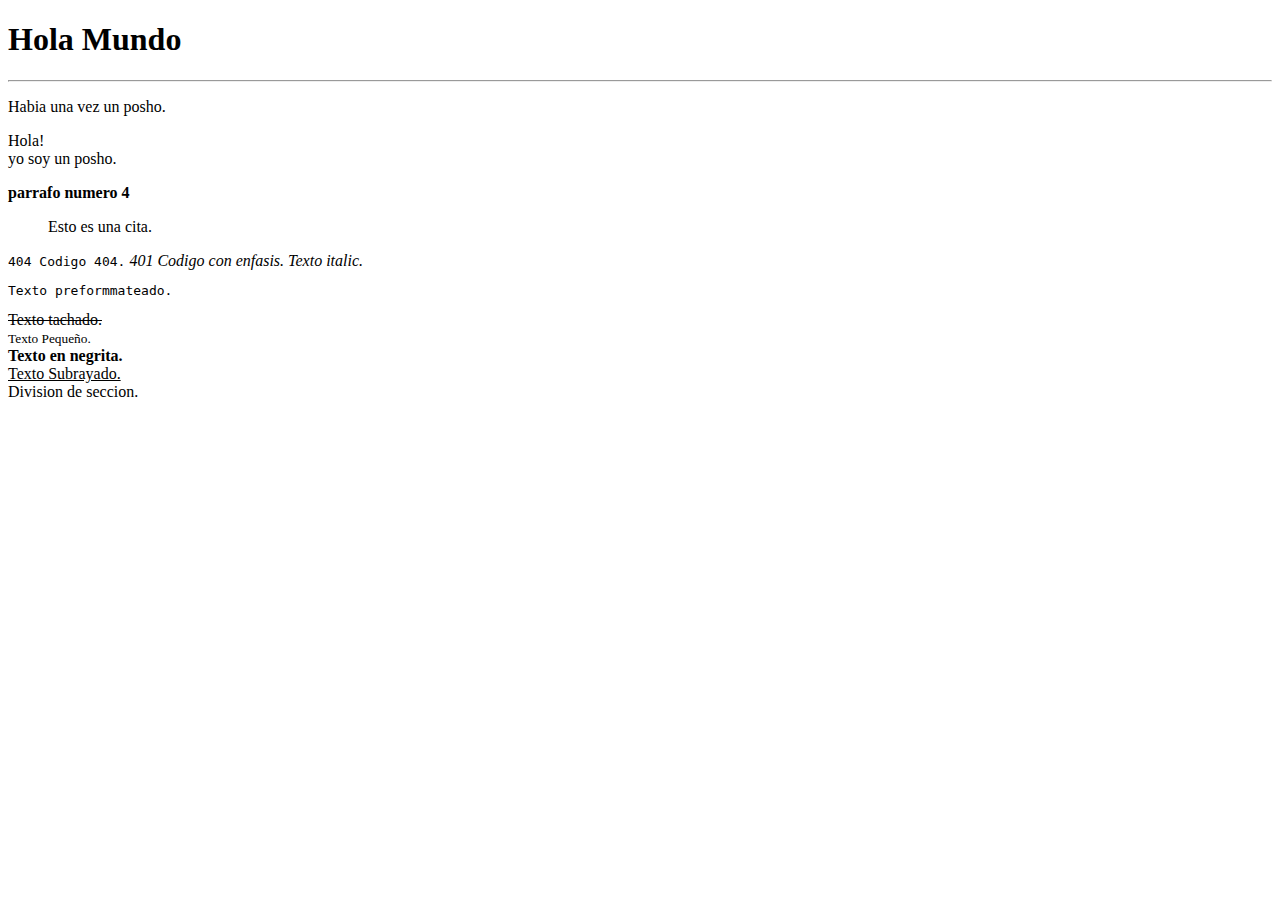
==== index.html @ ae75b2bb "Primera web" ====
<!DOCTYPE html>
<html>
   <head>
      <title>My Primera Pagina</title>
   </head>
   <body>
      <h1>Hola Mundo</h1>
      <hr/>
      <p>Habia una vez un posho.</p>
      <p>Hola! <br/> yo soy un posho.</p>
      <!--Comentario-->
      <p><b>parrafo numero 4</b></p>
      <blockquote>Esto es una cita.</blockquote>
      <code>404 Codigo 404.</code>
      <em>401 Codigo con enfasis.</em>
      <i>Texto italic.</i>
      <pre>Texto preformmateado.</pre>
      <s>Texto tachado.</s>
      <br />
      <small>Texto Pequeño.</small>
      <br />
      <strong>Texto en negrita.</strong>
      <br />
      <u>Texto Subrayado.</u>
      <div>Division de seccion.</div>
   </body>
</html>
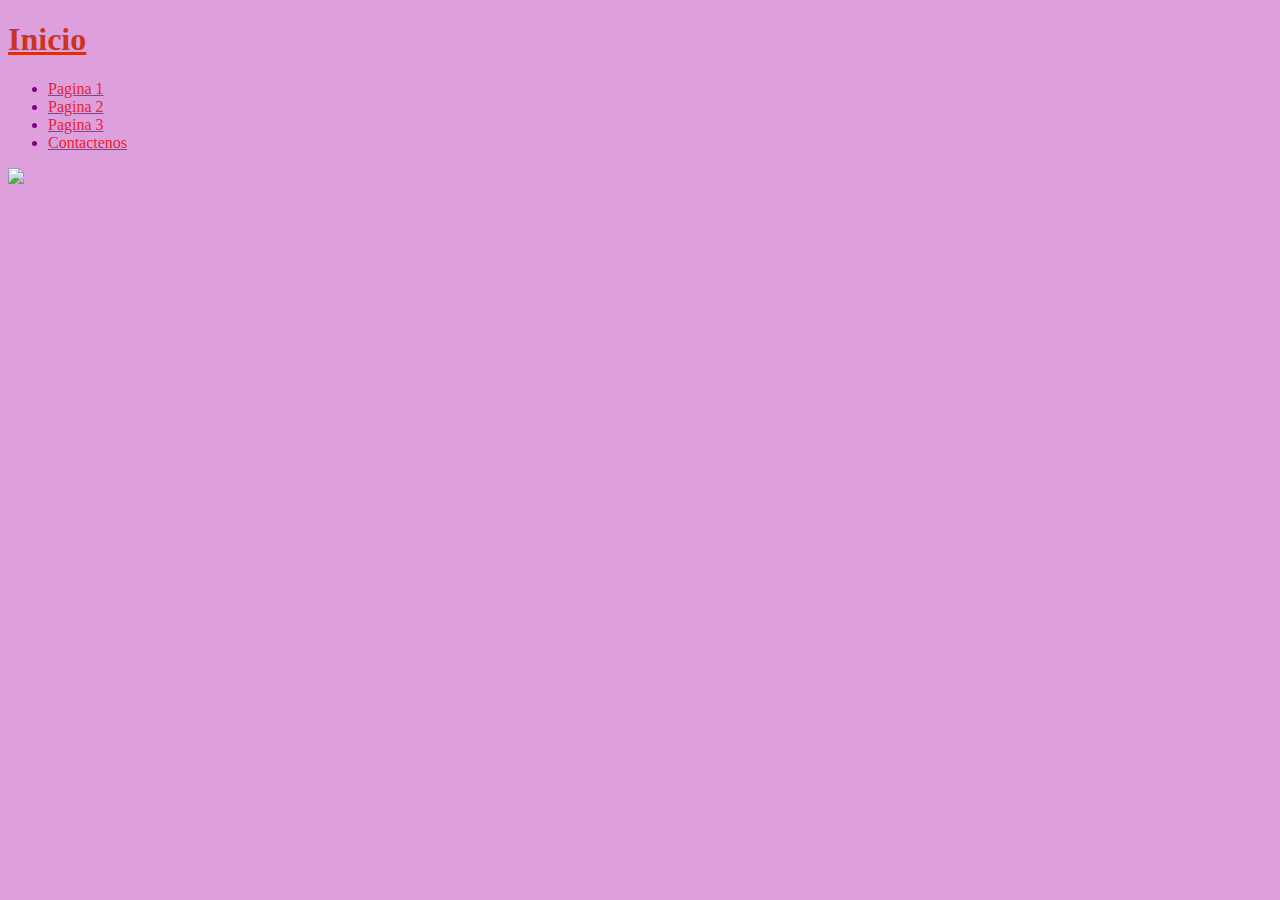
==== commit a3a01252: "add CSS" ====
--- a/index.html
+++ b/index.html
@@ -1,27 +1,17 @@
 <!DOCTYPE html>
 <html>
    <head>
-      <title>My Primera Pagina</title>
+      <title>Mi Primera Pagina</title>
+      <link rel="stylesheet" href="main.css" type="text/css"/>
    </head>
    <body>
-      <h1>Hola Mundo</h1>
-      <hr/>
-      <p>Habia una vez un posho.</p>
-      <p>Hola! <br/> yo soy un posho.</p>
-      <!--Comentario-->
-      <p><b>parrafo numero 4</b></p>
-      <blockquote>Esto es una cita.</blockquote>
-      <code>404 Codigo 404.</code>
-      <em>401 Codigo con enfasis.</em>
-      <i>Texto italic.</i>
-      <pre>Texto preformmateado.</pre>
-      <s>Texto tachado.</s>
-      <br />
-      <small>Texto Pequeño.</small>
-      <br />
-      <strong>Texto en negrita.</strong>
-      <br />
-      <u>Texto Subrayado.</u>
-      <div>Division de seccion.</div>
+      <h1><a id="titulo" href="index.html">Inicio</a></h1>
+      <ul>
+         <li><a class="indice" href="index.html">Pagina 1</a></li>
+         <li><a class="indice" href="pagina2.html">Pagina 2</a></li>
+         <li><a class="indice" href="pagina3.html">Pagina 3</a></li>
+         <li><a class="indice" href="Contacto.html">Contactenos</a></li>
+      </ul>
+      <img src="http://placekitten.com/200/200" />
    </body>
 </html>--- a/main.css
+++ b/main.css
@@ -0,0 +1,11 @@
+body {
+   background-color: plum;
+   color: purple;
+}
+#titulo{
+   color: rgb(206, 51, 34);
+}
+
+.indice{
+   color: rgb(233, 34, 50);
+}